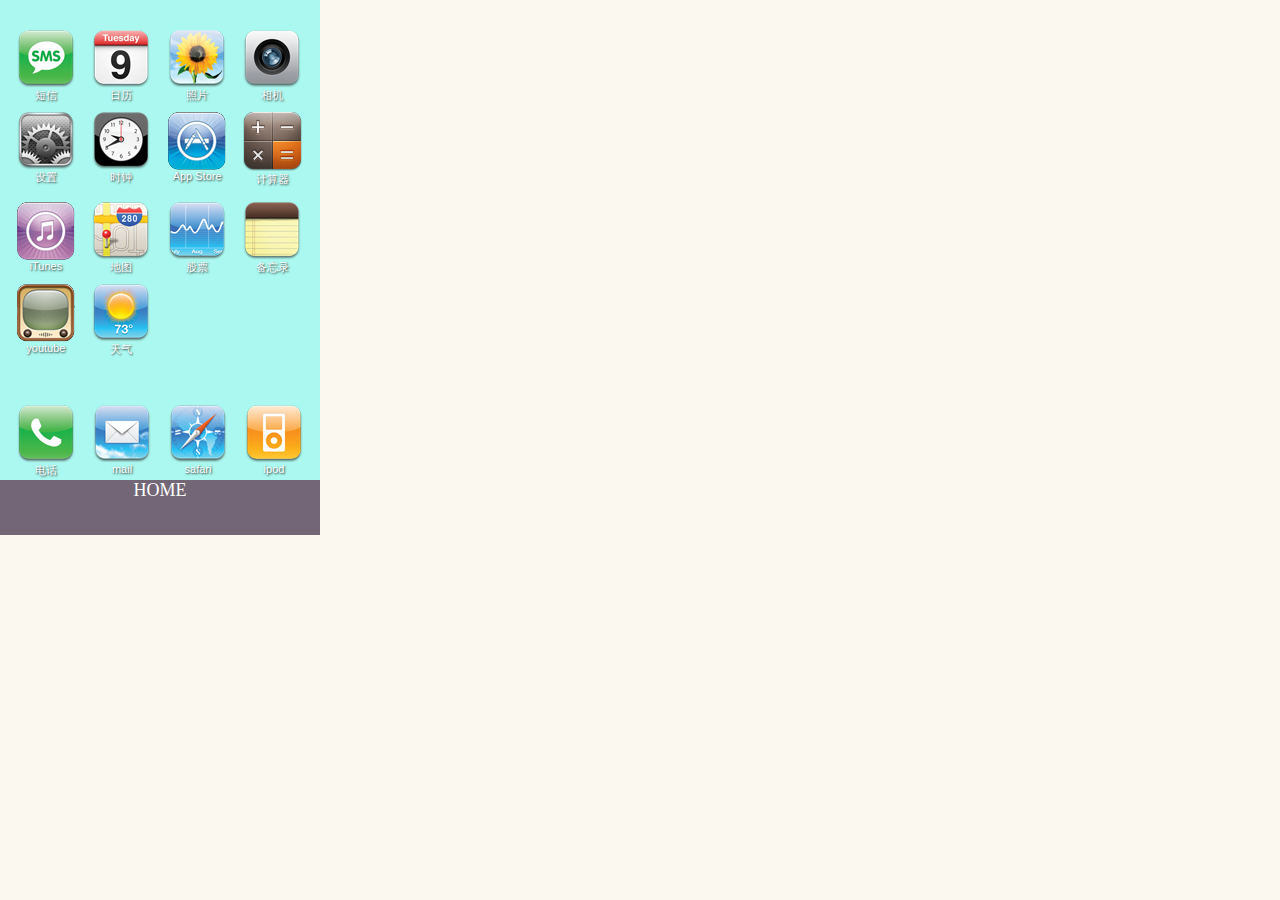
==== index.html @ 6b77d71e "web iOS" ====
<!DOCTYPE html PUBLIC "-//W3C//DTD XHTML 1.0 Transitional//EN" "http://www.w3.org/TR/xhtml1/DTD/xhtml1-transitional.dtd">
<html xmlns="http://www.w3.org/1999/xhtml">
<head>
<meta name="keywords" content="Web app-IOS    Powered By HTML5!" />
<meta http-equiv="Content-Type" content="text/html; charset=utf-8" />
<meta name="viewport" content="width=device-width, target-densitydpi=160dpi, initial-scale=1.0, maximum-scale=1, user-scalable=no, minimal-ui">
<title>Web APP</title>
<link rel="stylesheet" href="css/main.css" />
<script type="text/javascript" src="js/jquery.js"></script>
<script type="text/javascript" src="js/jquery-ui-1.8.16.custom.min.js"></script> 
<script type="text/javascript" src="js/main.js"></script>
<script type="text/javascript" src="js/interface.js"></script>
<script type="text/javascript" src="js/config.js"></script>
</head>
<body>
<div id="mainbox">
	<div id="iphone">
    	<div id="home-bottom"><p class="home-text">HOME</p></div>
    	<div id="iphone-content">
        	<!-- div id="status-top">
            		<span id="signal" class="status-icon"></span>
                	<span id="ATT" class="status-icon"></span>
                	<span id="wifi" class="status-icon"></span>
                    <span id="lock-icon" class="status-icon"></span>
                    <span id="battery-count" class="status-icon">100%</span>
                    <span id="battery" class="status-icon"></span>
            </div -->
            <!--------------------------------------------------------------->
        	<div id="lock-group">        	
            	<div id="lock-top">
                	<div id="lock-time">
                    	<p class="lock-date"></p>
                    </div>
                    <div id="lock-date">
                    	<p class="lock-date"></p>
                    </div>
                </div>
                <div id="lock-bottom">
                	<div id="slide-to-unlock"></div>
                    <div id="slide-container">
                        <div id="slide-hander"></div>
                    </div>
                </div>
            </div>
            <!--------------------------------------------------------------->
            <div id="app">
            	<!---------------------app背景，为白色----------------------->
            	<div id="app-bg">
                </div>
                <div id="preview-pic"><!--预览图片--></div>
                <div id="app-content">
                	<iframe></iframe>
                </div>
            </div>
            <!--------------------------------------------------------------->
            <div id="screen">  
                <div id="icon-ground-one" class="screen">
                    <div id="one-top-left" class="icon-group" group="1">
                        <div class="icon" height="460">
                            <img src="images/icons/icon_text.png" />
                            <p class="icon-name">短信</p>
                        </div>
                        <div class="icon" height="460">
                            <img src="images/icons/icon_calendar.png" />
                            <p class="icon-name">日历</p>
                        </div>
                        <div class="icon" height="460">
                            <img src="images/icons/icon_settings.png" />
                            <p class="icon-name">设置</p>
                        </div>
                        <div class="icon" height="460">
                            <img src="images/icons/icon_clock.png" />
                            <p class="icon-name">时钟</p>
                        </div>
                    </div>
                    <div id="one-top-right" class="icon-group" group="2">
                        <div class="icon" height="460">
                            <img src="images/icons/icon_photos.png" />
                            <p class="icon-name">照片</p>
                        </div>
                        <div class="icon" height="460">
                            <img src="images/icons/icon_camera.png" />
                            <p class="icon-name">相机</p>
                        </div>
                        <div class="icon" height="460">
                            <img src="images/icons/icon_appstore.png" />
                            <p class="icon-name">App Store</p>
                        </div>
                        <div class="icon" name="calculator" height="460" status="black">
                            <img src="images/icons/icon_calculator.png" />
                            <p class="icon-name">计算器</p>
                        </div>
                    </div>
                    <div id="one-bottom-left" class="icon-group" group="3">
                        <div class="icon" height="460">
                            <img src="images/icons/icon_itunes.png" />
                            <p class="icon-name">iTunes</p>
                        </div>
                        <div class="icon" height="460">
                            <img src="images/icons/icon_maps.png" />
                            <p class="icon-name">地图</p>
                        </div>
                        <div class="icon" height="460">
                            <img src="images/icons/icon_youtube.png" />
                            <p class="icon-name">youtube</p>
                        </div>
                        <div class="icon" height="460">
                            <img src="images/icons/icon_weather.png" />
                            <p class="icon-name">天气</p>
                        </div>
                    </div>
                    <div id="one-bottom-right" class="icon-group" group="4">
                        <div class="icon" height="460">
                            <img src="images/icons/icon_stocks.png" />
                            <p class="icon-name">股票</p>
                        </div>
                        <div class="icon" height="460" name="notes" status="black">
                            <img src="images/icons/icon_notes.png" />
                            <p class="icon-name">备忘录</p>
                        </div>
                    </div>
                </div>
                <div id="icon-group-two" class="screen">
                	<!--第二屏-->
                </div>
                <div id="icon-preview">
                </div>
                <div id="mouseDown">
                </div>
            </div>
            <!--------------------------------------------------------------->
            <div id="dock" group="5">
            	<div class="dock" height="460">
                	<img src="images/icons/icon_phone.png" />
                    <p class="icon-name">电话</p>
                </div>
                <div class="dock" height="460">
                	<img src="images/icons/icon_mail.png" />
                    <p class="icon-name">mail</p>
                </div>
                <div class="dock" height="460">
                	<img src="images/icons/icon_safari.png" />
                    <p class="icon-name">safari</p>
                </div>
                <div class="dock" height="480"> 
                	<img src="images/icons/icon_ipod.png" />
                    <p class="icon-name">ipod</p>
                </div>
            </div>
            <!--------------------------------------------------------------->
        </div>
    </div>
</div>
</body>
</html>
---- css/main.css ----
@charset "utf-8";
/* CSS Document */
*{
	padding:0px;
	margin:0px;
	border:none;
}
html, body {
  margin: 0;
  padding: 0;
  background: #faf8ef;
  color: #776e65;
  font-size: 18px; 
}


#iphone{
	background:#25262b;
	position:absolute;
	width:0px;
	height:0px;
}
#home-bottom{
    background:#736677;
	position:absolute;
	width:320px;
	height:55px;
	top:480px;
	cursor:pointer;
    text-align:center;
	z-index:100;
}
.home-text{
    color:white;
    font-size:60px
    text-align:center;
}
#iphone-content{
	position:relative;
/*	background:url(../images/background/background.jpg) no-repeat; */
    background: #aaf8ef;
	overflow:hidden;
	width:320px;
	height:480px;
	top:0px;
	left:0px;
    vertical-align:middle
}
/*----------------------------------lock-background----------------------------*/
/*------------------top-status--------------*/
/*
.status-icon{
	display:inline-block;
}
#status-top{
	width:320px;
	height:20px;
	position:relative;
	z-index:99999;
	background-color:rgba(0 ,0 ,0 , 0.6);
}
#signal{
	background:url(../images/status/signal.png) no-repeat;
	width:19px;
	height:20px;
	margin-left:2px;
}
#ATT{
	background:url(../images/status/ATT-icon.png) no-repeat;
	width:31px;
	height:20px;
	margin-left:2px;
}
#wifi{
	background:url(../images/status/WiFi-icon.png) no-repeat;
	margin-top:2px;
	width:20px;
	height:18px;
}
#lock-icon{
	position:absolute;
	margin-left:-5px;
	left:50%;
	top:0px;
	width:10px;
	height:20px;
}
#battery-count{
	position:absolute;
	color:white;
	width:20px;
	height:20px;
	top:1px;
	right:39px;
	font-size:12px;
}
#battery{
	background:url(../images/status/battery-icon.png) no-repeat;
	position:absolute;
	width:21px;
	height:20px;
	top:0px;
	right:3px;
}
*/

/*--------------lock-top-------------*/
#lock-top{
	position:relative;
	margin-top:-1px;
	width:320px;
	height:95px;
}
#lock-time{
	width:150px;
	height:60px;
	margin:0 auto;
	padding-top:5px;
}
#lock-date{
	width:120px;
	height:20px;
	margin:0 auto;
	padding-top:5px;
}
.lock-date{
	text-align:center;
	font-family:Arial, Helvetica, sans-serif;
	font-weight:100;
	color:white;
}
#lock-time p{
	font-size:55px;
}
#lock-date p{
	font-size:15px;
}
/*--------------lock-bottom-------------*/
#lock-bottom{
	position:relative;
	margin-top:272px;
	width:320px;
	height:94px;
}
#slide-to-unlock{
	width:320px;
	height:94px;
}
#slide-container{
	width:277px;
	height:50px;
	position:absolute;
	top:23px;
	left:22px;
}
#slide-hander{
	opacity:1;
	position:relative;
	cursor:pointer;
	width:72px;
	height:50px;
}
/*--------------------------------------icon-group---------------------------*/
img{
	cursor:pointer;
}
#screen{
	display:none;
}
/*--------------------------top-left--------------------*/
.icon-group{
	position:absolute;
	width:169px;
	height:172px;
}
.icon{
	position:absolute;
	width:58px;
	height:70px;
}
.icon:nth-child(1){
	top:10px;
	left:17px;
}
.icon:nth-child(2){
	top:10px;
	left:92px;
}
.icon:nth-child(3){
	bottom:10px;
	left:17px;
}
.icon:nth-child(4){
	bottom:10px;
	left:92px;
}
#one-top-left{
	left:-160px;
	top:-140px;
}
#one-top-right{
	top:-140px;
	right:-160px;
}
#one-bottom-left{
	left:-160px;
	top:352px;
}
#one-bottom-right{
	right:-160px;
	top:352px;
}
.preview-pic{
	position:absolute;
	width:0px;
	height:0px;
	left:160px;
	top:230px;
}
#preview-pic{
	position:absolute;
	width:320px;
	height:480px;
	left:0px;
}
#mouseDown{
	background:rgba(0, 0, 0, 0.2);
	border-radius:10px;
	position:absolute;
	display:none;
	width:56px;
	height:57px;
	z-index:100;
	top:715.5px;
	left:322px;
	
}
#app-content{
	position:absolute;
	top:20px;
	left:0px;
	z-index:10;
}
#app-bg{
	background:white;
	position:absolute;
}
#app-content iframe{
	position:absolute;
	display:none;
	width:320px;
	height:480px;
	left:0px;
	top:-20px;
	z-index:10;
	overflow:hidden;
}
/*--------------dock-------------*/
#dock{
	position:absolute;
	bottom:-90px;
	width:320px;
	height:70px;
}
.dock{
	position:absolute;
	text-align:center;
}
.dock span{
	text-align:center;
	width:58px;
}
.icon-name{
	color:white;
	font-family:Tahoma, Geneva, sans-serif;
	cursor:default;
	font-size:11px;
	-webkit-text-size-adjust:none;
	width:58px;
	text-align:center;
	text-shadow:1px 1px 2px rgba(0, 0, 0, 0.8);
}
#dock div:nth-child(1){
	left:17px;
}
#dock div:nth-child(2){
	left:93px;
}
#dock div:nth-child(3){
	right:93px;
}
#dock div:nth-child(4){
	right:17px;
}
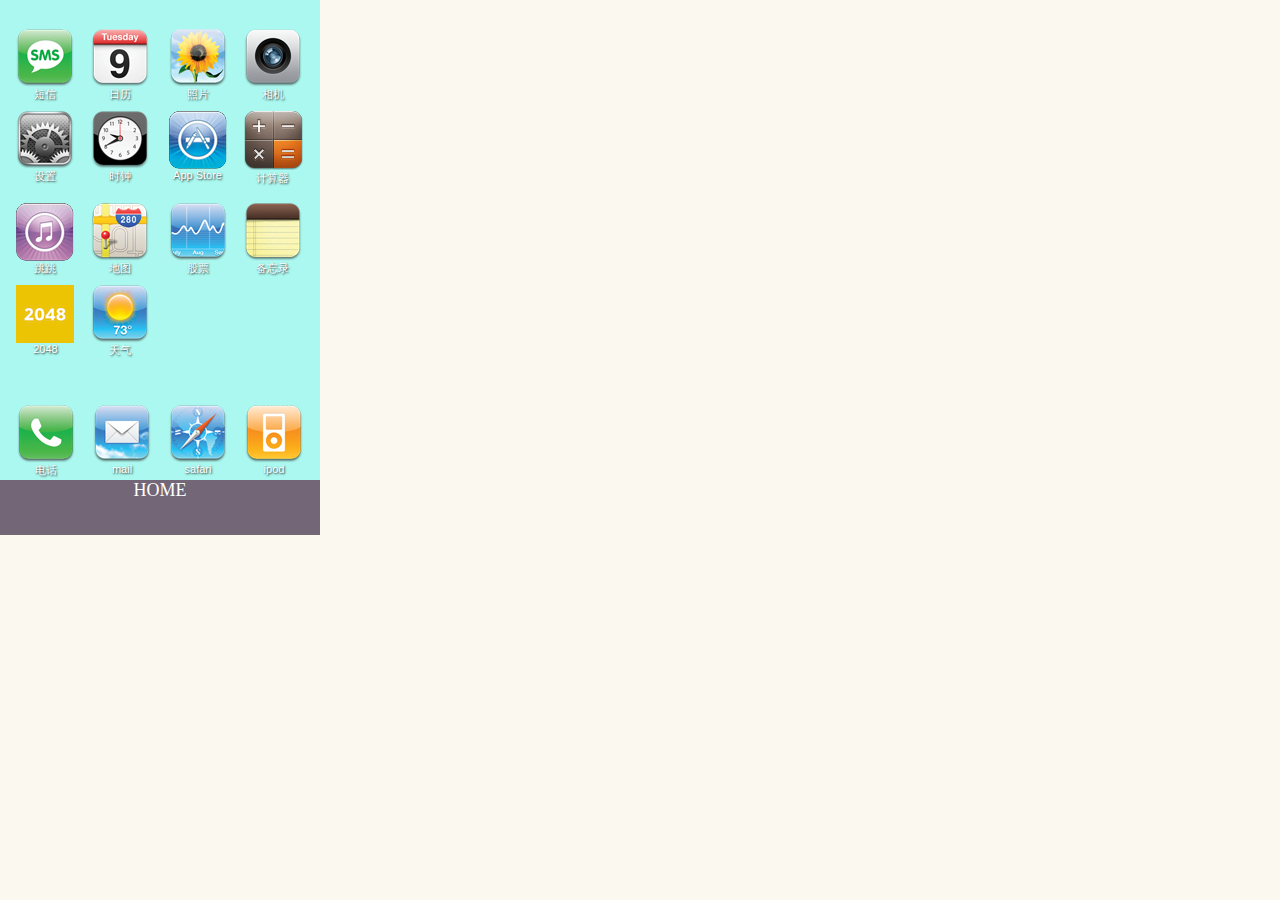
==== commit bec1882d: "jump 2048 clock" ====
--- a/index.html
+++ b/index.html
@@ -17,14 +17,6 @@
 	<div id="iphone">
     	<div id="home-bottom"><p class="home-text">HOME</p></div>
     	<div id="iphone-content">
-        	<!-- div id="status-top">
-            		<span id="signal" class="status-icon"></span>
-                	<span id="ATT" class="status-icon"></span>
-                	<span id="wifi" class="status-icon"></span>
-                    <span id="lock-icon" class="status-icon"></span>
-                    <span id="battery-count" class="status-icon">100%</span>
-                    <span id="battery" class="status-icon"></span>
-            </div -->
             <!--------------------------------------------------------------->
         	<div id="lock-group">        	
             	<div id="lock-top">
@@ -68,7 +60,7 @@
                             <img src="images/icons/icon_settings.png" />
                             <p class="icon-name">设置</p>
                         </div>
-                        <div class="icon" height="460">
+                        <div class="icon" name="clock" height="460" status="black">
                             <img src="images/icons/icon_clock.png" />
                             <p class="icon-name">时钟</p>
                         </div>
@@ -92,17 +84,17 @@
                         </div>
                     </div>
                     <div id="one-bottom-left" class="icon-group" group="3">
-                        <div class="icon" height="460">
+                        <div class="icon" name="jump" height="460" status="black">
                             <img src="images/icons/icon_itunes.png" />
-                            <p class="icon-name">iTunes</p>
+                            <p class="icon-name">跳跳</p>
                         </div>
                         <div class="icon" height="460">
                             <img src="images/icons/icon_maps.png" />
                             <p class="icon-name">地图</p>
                         </div>
-                        <div class="icon" height="460">
-                            <img src="images/icons/icon_youtube.png" />
-                            <p class="icon-name">youtube</p>
+                        <div class="icon" name="2048" height="460" status="black">
+                            <img src="images/icons/icon_2048.png" />
+                            <p class="icon-name">2048</p>
                         </div>
                         <div class="icon" height="460">
                             <img src="images/icons/icon_weather.png" />
--- a/css/main.css
+++ b/css/main.css
@@ -48,61 +48,7 @@
 }
 /*----------------------------------lock-background----------------------------*/
 /*------------------top-status--------------*/
-/*
-.status-icon{
-	display:inline-block;
-}
-#status-top{
-	width:320px;
-	height:20px;
-	position:relative;
-	z-index:99999;
-	background-color:rgba(0 ,0 ,0 , 0.6);
-}
-#signal{
-	background:url(../images/status/signal.png) no-repeat;
-	width:19px;
-	height:20px;
-	margin-left:2px;
-}
-#ATT{
-	background:url(../images/status/ATT-icon.png) no-repeat;
-	width:31px;
-	height:20px;
-	margin-left:2px;
-}
-#wifi{
-	background:url(../images/status/WiFi-icon.png) no-repeat;
-	margin-top:2px;
-	width:20px;
-	height:18px;
-}
-#lock-icon{
-	position:absolute;
-	margin-left:-5px;
-	left:50%;
-	top:0px;
-	width:10px;
-	height:20px;
-}
-#battery-count{
-	position:absolute;
-	color:white;
-	width:20px;
-	height:20px;
-	top:1px;
-	right:39px;
-	font-size:12px;
-}
-#battery{
-	background:url(../images/status/battery-icon.png) no-repeat;
-	position:absolute;
-	width:21px;
-	height:20px;
-	top:0px;
-	right:3px;
-}
-*/
+
 
 /*--------------lock-top-------------*/
 #lock-top{
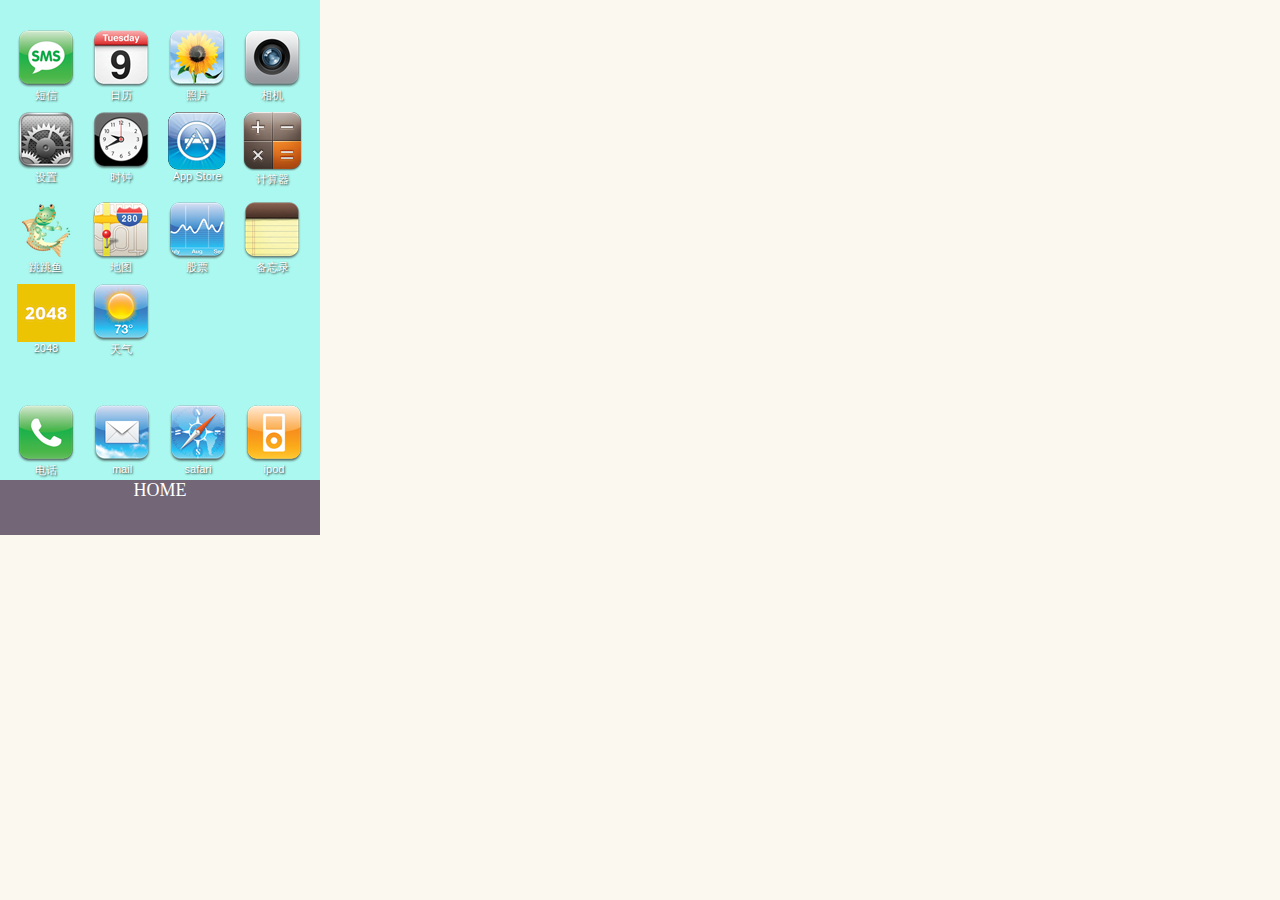
==== commit 6e6f804f: "restart" ====
--- a/index.html
+++ b/index.html
@@ -85,8 +85,8 @@
                     </div>
                     <div id="one-bottom-left" class="icon-group" group="3">
                         <div class="icon" name="jump" height="460" status="black">
-                            <img src="images/icons/icon_itunes.png" />
-                            <p class="icon-name">跳跳</p>
+                            <img src="images/icons/icon_jump.png" />
+                            <p class="icon-name">跳跳鱼</p>
                         </div>
                         <div class="icon" height="460">
                             <img src="images/icons/icon_maps.png" />
